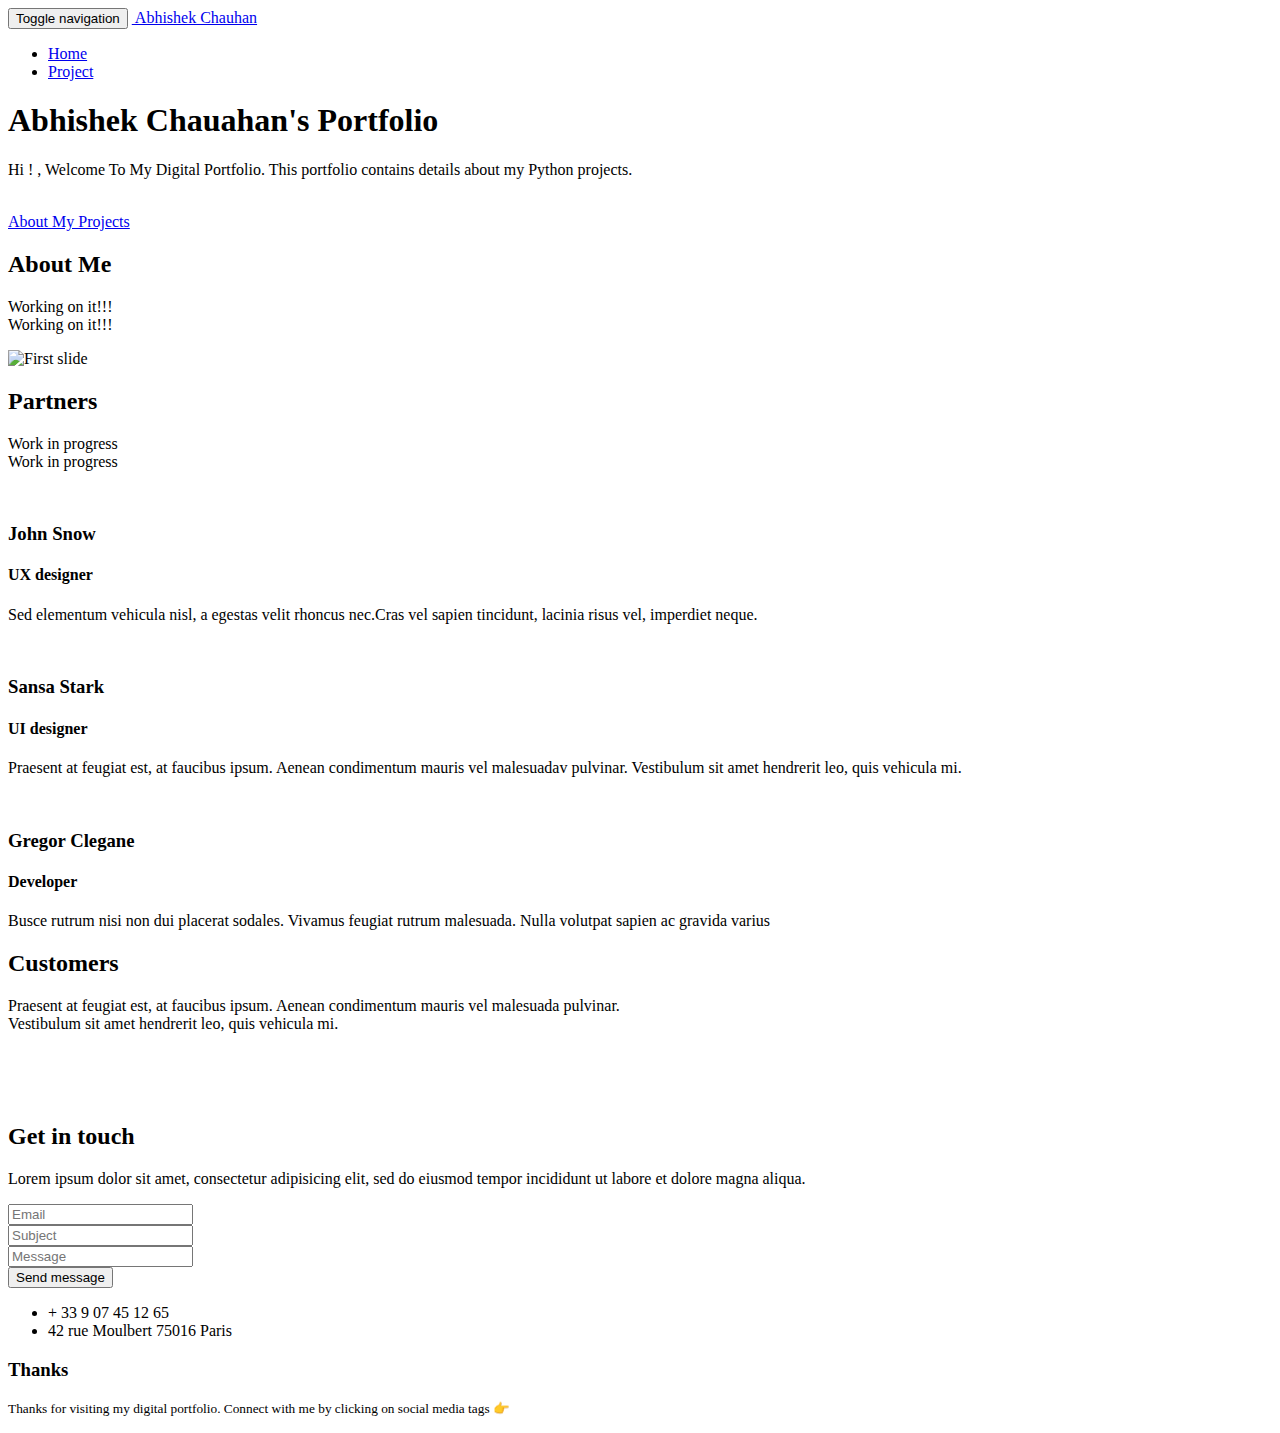
==== templates/mountain.html @ b22437c5 "new" ====
<!DOCTYPE html>
<html lang="en">

<head>
  <meta charset="UTF-8">
  <meta content="IE=edge" http-equiv="X-UA-Compatible">
  <meta content="width=device-width,initial-scale=1" name="viewport">
  <meta content="description" name="description">
  <meta name="google" content="notranslate" />
  <meta content="Mashup templates have been developped by Orson.io team" name="author">

  <!-- Disable tap highlight on IE -->
  <meta name="msapplication-tap-highlight" content="no">
  
  
  <link rel="apple-touch-icon" sizes="180x180" href="./static/assets/apple-icon-180x180.png">
  <link href="./static/favicon.ico" rel="icon">
  <link href="./static/main.css" rel="stylesheet" type="text/css">
  <title>Welcome</title>
  <link href="./staic/main.css" rel="stylesheet" type="text/css">
</head>

<body> <!-- Add your content of header -->
<header>
  <nav class="navbar navbar-default active">
    <div class="container">
      <div class="navbar-header">
        <button type="button" class="navbar-toggle collapsed" data-toggle="collapse" data-target="#navbar-collapse" aria-expanded="false">
          <span class="sr-only">Toggle navigation</span>
          <span class="icon-bar"></span>
          <span class="icon-bar"></span>
          <span class="icon-bar"></span>
        </button>
        <a class="navbar-brand" href="./mountain.html" title="Welcome">
          <img src="./static/assets/images/mashup-icon.svg" class="navbar-logo-img" alt="">
          Abhishek Chauhan
        </a>
      </div>

      <div class="collapse navbar-collapse" id="navbar-collapse">
        <ul class="nav navbar-nav navbar-right">
          <li><a href="./mountain.html" title="">Home</a></li>
          <li><a href="./project.html" title="">Project</a></li>


        </ul>
      </div> 
    </div>
  </nav>
</header>

<!-- Add your site or app content here -->
  <div class="hero-full-container background-image-container white-text-container">
    <div class="container">
      <div class="row">
        <div class="col-xs-12">
          <h1>Abhishek Chauahan's Portfolio</h1>
          <p>Hi ! , Welcome To My Digital Portfolio. This portfolio contains details about my Python projects. </p>
          <br>
          <a href="./project.html" class="btn btn-default btn-lg" title="">About My Projects</a>
        </div>
      </div>
    </div>
  </div>

  <div class="section-container">
    <div class="container">
      <div class="row">
        <div class="col-xs-12 col-md-8 col-md-offset-2">
          <div class="text-center">
            <h2>About Me</h2>
            <p>Working on it!!!
            <br>
            Working on it!!!</p>
          </div>
       </div>
      </div>
    </div>
  </div>

  <div class="section-container">
    <div class="container">
      <div class="row">      
          <div class="col-xs-12">


            <div id="carousel-example-generic" class="carousel carousel-fade slide" data-ride="carousel">
                
                <div class="carousel-inner" role="listbox">

                    <div class="item active">
                        <img class="img-responsive" src="./static/assets/images/img-06.jpg" alt="First slide">
               
            </div>

           
          </div>
          
        </div>  
      
    </div>
  </div>

  <div class="section-container">
    <div class="container text-center">
      <div class="row section-container-spacer">
        <div class="col-xs-12 col-md-12">
          <h2>Partners</h2>
          <p>Work in progress <br>Work in progress</p>
        </div>  
      </div>
      <div class="row">
        <div class="col-xs-12 col-md-4">
          <img src="./static/assets/images/profil-01.jpg" alt="" class="reveal img-responsive reveal-content image-center">
          <h3>John Snow</h3>
          <h4>UX designer</h4>
          <p>Sed elementum vehicula nisl, a egestas velit rhoncus nec.Cras vel sapien tincidunt, lacinia risus vel, imperdiet neque.</p>
          <p>
            <a href="https://facebook.com/thevoyager930" class="social-round-icon fa-icon" title="">
              <i class="fa fa-facebook" aria-hidden="true"></i>
            </a>
            <a href="https://twitter.com/rajput930" class="social-round-icon fa-icon" title="">
              <i class="fa fa-twitter" aria-hidden="true"></i>
            </a>
            <a href="https://www.linkedin.com/" class="social-round-icon fa-icon" title="">
              <i class="fa fa-linkedin" aria-hidden="true"></i>
            </a>
          </p>
        </div>
       
        <div class="col-xs-12 col-md-4">
          <img src="./static/assets/images/profil-02.jpg" alt="" class="reveal img-responsive reveal-content image-center">
          <h3>Sansa Stark</h3>
          <h4>UI designer</h4>
          <p>Praesent at feugiat est, at faucibus ipsum. Aenean condimentum mauris vel malesuadav pulvinar. Vestibulum sit amet hendrerit leo, quis vehicula mi.</p>
          <p>
            <a href="https://facebook.com/" class="social-round-icon fa-icon" title="">
              <i class="fa fa-facebook" aria-hidden="true"></i>
            </a>
            <a href="https://twitter.com/" class="social-round-icon fa-icon" title="">
              <i class="fa fa-twitter" aria-hidden="true"></i>
            </a>
            <a href="https://www.linkedin.com/" class="social-round-icon fa-icon" title="">
              <i class="fa fa-linkedin" aria-hidden="true"></i>
            </a>
          </p>
        </div>
        <div class="col-xs-12 col-md-4">
          <img src="./static/assets/images/profil-03.jpg" alt="" class="reveal img-responsive reveal-content image-center">
          <h3>Gregor Clegane</h3>
          <h4>Developer</h4>
          <p>Busce rutrum nisi non dui placerat sodales. Vivamus feugiat rutrum malesuada. Nulla volutpat sapien ac gravida varius</p>
          <p>
            <a href="https://facebook.com/" class="social-round-icon fa-icon" title="">
              <i class="fa fa-facebook" aria-hidden="true"></i>
            </a>
            <a href="https://twitter.com/" class="social-round-icon fa-icon" title="">
              <i class="fa fa-twitter" aria-hidden="true"></i>
            </a>
            <a href="https://www.linkedin.com/" class="social-round-icon fa-icon" title="">
              <i class="fa fa-linkedin" aria-hidden="true"></i>
            </a>
          </p>
        </div>
      </div>
    </div>
  </div>

  <div class="section-container">
    <div class="container text-center">
      <div class="row section-container-spacer">
        <div class="col-xs-12 col-md-12">
          <h2 class="text-center">Customers</h2>
          <p>Praesent at feugiat est, at faucibus ipsum. Aenean condimentum mauris vel malesuada pulvinar. <br>Vestibulum sit amet hendrerit leo, quis vehicula mi.</p>
        </div>  
      </div>
      <div class="row">
        <div class="col-xs-12 col-md-4">
          <img src="./static/assets/images/logo-01.png" alt="" class="img-responsive reveal-content image-center">

        </div>
       
        <div class="col-xs-12 col-md-4">
          <img src="./static/assets/images/logo-02.png" alt="" class="img-responsive reveal-content image-center">
        </div>
        <div class="col-xs-12 col-md-4">
          <img src="./static/assets/images/logo-03.png" alt="" class="img-responsive reveal-content image-center">
        </div>
      </div>
    </div>
  </div>
 
 
  <div class="section-container contact-container">
    <div class="container">
      <div class="row">
        <div class="col-xs-12 col-md-12">
          <div class="section-container-spacer">
            <h2 class="text-center">Get in touch</h2>
            <p class="text-center">Lorem ipsum dolor sit amet, consectetur adipisicing elit, sed do eiusmod
            tempor incididunt ut labore et dolore magna aliqua.</p>
          </div>
          <div class="card-container">
            <div class="card card-shadow col-xs-10 col-xs-offset-1 col-md-8 col-md-offset-2 reveal">
              <form action="send_contact_details" method="post" class="reveal-content">
                <div class="row">
                  <div class="col-md-7">
                    <div class="form-group">
                      <input name="email" type="email" class="form-control" id="email" placeholder="Email">
                    </div>
                    <div class="form-group">
                      <input name="text" type="text" class="form-control" id="subject" placeholder="Subject">
                    </div>
                    <div class="form-group">
                      <input name="message" type="text" class="form-control" id="message" placeholder="Message">
                    </div>
                    <button type="submit" class="btn btn-primary">Send message</button>
                  </div>
                  <div class="col-md-5">
                    <ul class="list-unstyled address-container">
                      <li>
                        <span class="fa-icon">
                          <i class="fa fa-phone" aria-hidden="true"></i>
                        </span>
                        + 33 9 07 45 12 65
                      </li>
                      <li>
                        <span class="fa-icon">
                          <i class="fa fa fa-map-o" aria-hidden="true"></i>
                        </span>
                        42 rue Moulbert 75016 Paris
                      </li>
                    </ul>
                  </div>
                </div>
              </form>
            </div>
            <div class="card-image col-xs-12" style="background-image: url('./static/assets/images/img-01.jpg')">
            </div>
          </div>
        </div>  
      </div>
    </div>
  </div>

<script> src="./static/main.js" </script>

<footer class="footer-container white-text-container">
  <div class="container">
    <div class="row">

     
      <div class="col-xs-12">
        <h3>Thanks</h3>

        <div class="row">
          <div class="col-xs-12 col-sm-7">
            <p><small>Thanks for visiting my digital portfolio. Connect with me by clicking on social media tags 👉</small>
            </p>
          </div>
          <div class="col-xs-12 col-sm-5">
            <p class="text-right">
              <a href="https://facebook.com/" class="social-round-icon white-round-icon fa-icon" title="">
                <i class="fa fa-facebook" aria-hidden="true"></i>
              </a>
              <a href="https://twitter.com/" class="social-round-icon white-round-icon fa-icon" title="">
                <i class="fa fa-twitter" aria-hidden="true"></i>
              </a>
              <a href="https://www.linkedin.com/" class="social-round-icon white-round-icon fa-icon" title="">
                <i class="fa fa-linkedin" aria-hidden="true"></i>
              </a>
            </p>
          </div>
        </div>
        
        
      </div>
    </div>
  </div>
</footer>

<script>
  document.addEventListener("DOMContentLoaded", function (event) {
    navActivePage();
    scrollRevelation('.reveal');
  });
</script>

<!-- Google Analytics: change UA-XXXXX-X to be your site's ID 

<script>
  (function (i, s, o, g, r, a, m) {
    i['GoogleAnalyticsObject'] = r; i[r] = i[r] || function () {
      (i[r].q = i[r].q || []).push(arguments)
    }, i[r].l = 1 * new Date(); a = s.createElement(o),
      m = s.getElementsByTagName(o)[0]; a.async = 1; a.src = g; m.parentNode.insertBefore(a, m)
  })(window, document, 'script', '//www.google-analytics.com/analytics.js', 'ga');
  ga('create', 'UA-XXXXX-X', 'auto');
  ga('send', 'pageview');
</script>

--> <script type="text/javascript" src="./static/main.js"></script></body>

</html>
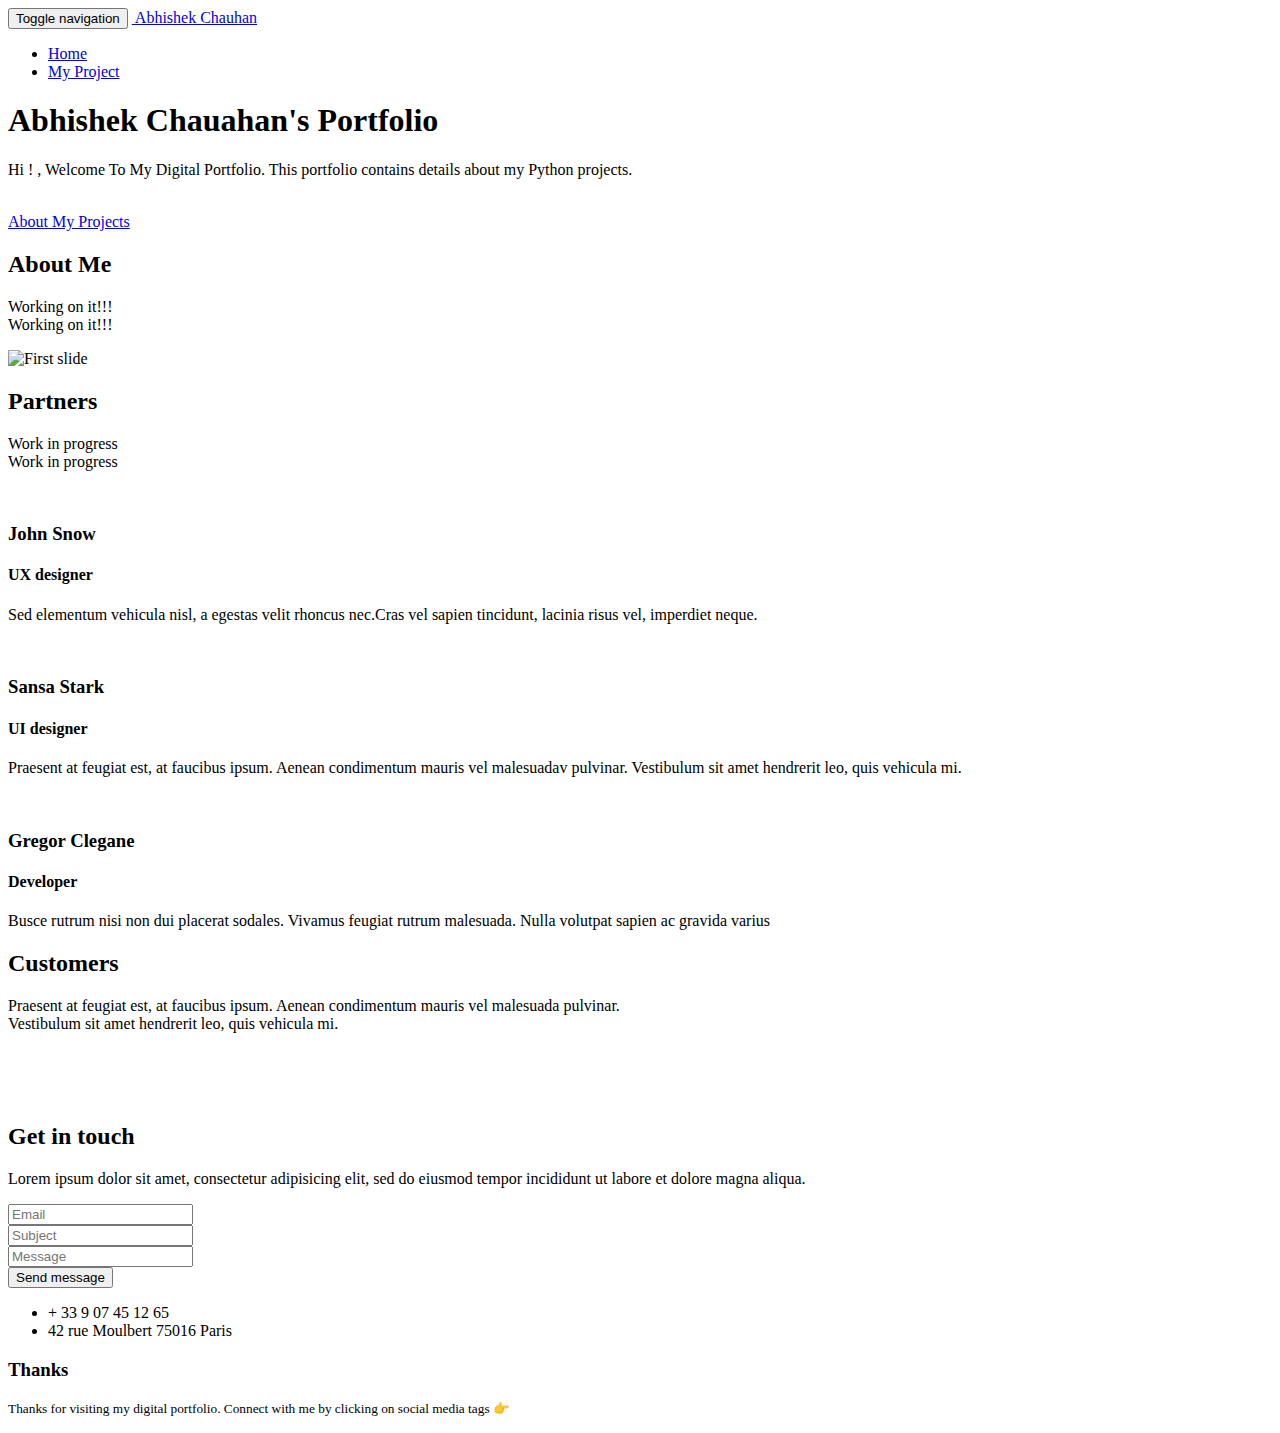
==== commit daef6c9d: "new changes for thanks .html" ====
--- a/templates/mountain.html
+++ b/templates/mountain.html
@@ -40,7 +40,7 @@
       <div class="collapse navbar-collapse" id="navbar-collapse">
         <ul class="nav navbar-nav navbar-right">
           <li><a href="./mountain.html" title="">Home</a></li>
-          <li><a href="./project.html" title="">Project</a></li>
+          <li><a href="./project.html" title="">My Project</a></li>
 
 
         </ul>
